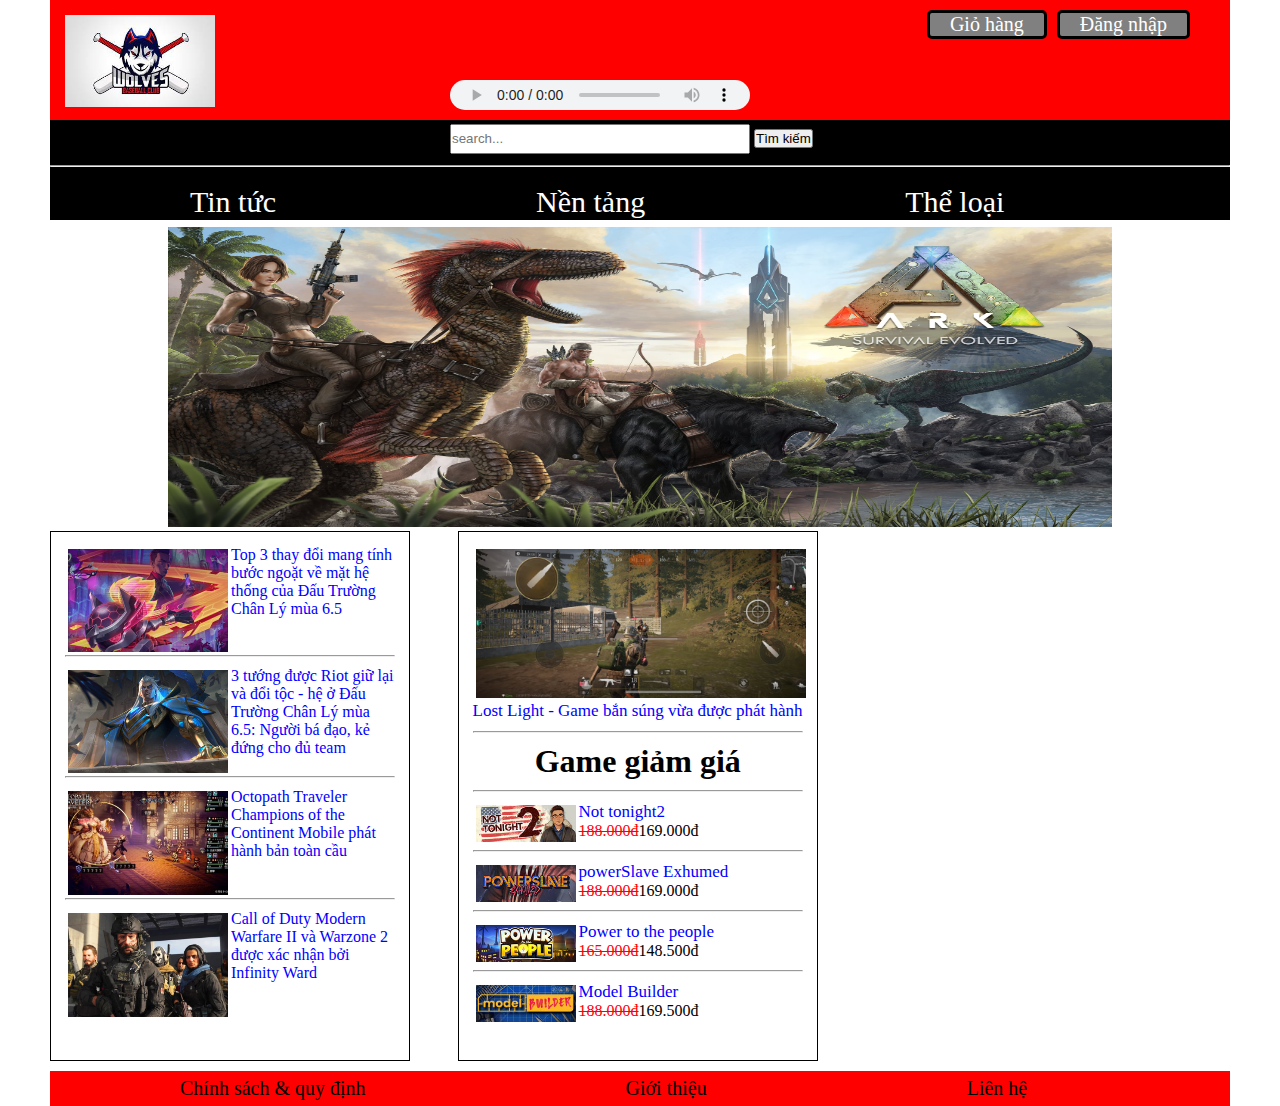
==== index.html @ d5e417f4 "first commit" ====
<!DOCTYPE html>
<html lang="en">
  <head>
    <meta charset="UTF-8" />
    <title>Document</title>
    <link rel="stylesheet" href="style/trangchu.css" />
  </head>
  <body>
    <script src="https://uhchat.net/code.php?f=95fa5d"></script>
    <div class="container">
      <header>
        <a href="#"
          ><div class="logo"><img src="anh/logo.jpg" alt="" /></div
        ></a>
            <audio src="media/y2meta.com - Luis Fonsi - Despacito ft. Daddy Yankee (320 kbps).mp3" loop autoplay controls></audio>
        <div class="dangnhap"><a href="dangnhap.html">Đăng nhập</a></div>
        <div class="muahang"><a href="#">Giỏ hàng</a></div>
      </header>
      <nav>
        <div class="search">
          <input type="search" placeholder="search..." />
          <button>Tìm kiếm</button>
        </div>
        <hr>
        <div class="menu">
          <ul>
            <li><a href="#">Tin tức</a></li>
            <li><a href="trangnentang.html">Nền tảng</a></li>
            <li><a href="#">Thể loại</a></li>
          </ul>
        </div>
      </nav>
      <div id="slide" align="center">
        <a href="#"><img src="anh/bia.jpeg" alt="" /></a>
      </div>
      <article>
        <div class="trangtin">
          <div class="box1">
            <div class="box2">
              <a href="trangtin.html"
                ><img src="anh/tin1.png" width="160px"
              /></a>
              <a href="trangtin.html"
                >Top 3 thay đổi mang tính bước ngoặt về mặt hệ thống của Đấu
                Trường Chân Lý mùa 6.5</a
              >
              <hr style="clear: both" />
              <img src="anh/tin2.jpg" width="160px" />
              <a href="#"
                >3 tướng được Riot giữ lại và đổi tộc - hệ ở Đấu Trường Chân Lý
                mùa 6.5: Người bá đạo, kẻ đứng cho đủ team</a
              >
              <hr style="clear: both" />
              <img src="anh/tin3.jpg" width="160px" />
              <a href="#">
                Octopath Traveler Champions of the Continent Mobile phát hành
                bản toàn cầu</a
              >
              <hr style="clear: both" />
              <img src="anh/tin4.jpg" width="160px" />
              <a href="#"
                >Call of Duty Modern Warfare II và Warzone 2 được xác nhận bởi
                Infinity Ward</a
              >
            </div>
          </div>
          <div class="box1">
            <img src="anh/noibat.jpg" width="100%" />
            <a href="#"><p>Lost Light - Game bắn súng vừa được phát hành</p></a>
            <hr style="clear: both" />
            <h1>Game giảm giá</h1>
            <hr style="clear: both" />
            <img src="anh/1.jpg" width="100px" />
            <a href="#">Not tonight2</a><br />
            <del>188.000đ</del>169.000đ
            <hr style="clear: both" />
            <img src="anh/2.jpg" width="100px" />
            <a href="#">powerSlave Exhumed</a><br />
            <del>188.000đ</del>169.000đ
            <hr style="clear: both" />
            <img src="anh/3.jpg" width="100px" />
            <a href="#">Power to the people</a><br />
            <del>165.000đ</del>148.500đ
            <hr style="clear: both" />
            <img src="anh/4.jpg" width="100px" />
            <a href="#">Model Builder</a><br />
            <del>188.000đ</del>169.500đ
          </div>
          <div class="box1" id="fix"></div>
          <div style="clear: both"></div>
        </div>
      </article>
      <footer>
        <ul>
          <li><a href="#">Chính sách & quy định</a></li>
          <li><a href="#">Giới thiệu</a></li>
          <li><a href="#">Liên hệ</a></li>
        </ul>
      </footer>
    </div>
  </body>
</html>
---- style/trangchu.css ----
*{
    margin: 0;
    padding: 0;
}
.container{
    width: 1180px;
    margin: 0 auto;
}
header{
    height: 120px;
    background-color: red;
}
.logo{
    width: 150px;
    float: left;
} 
.logo>img{
    width: 100%;
    margin-left: 15px;
    margin-top: 15px;
    margin-bottom: 15px;
}
header a{
    text-decoration: none;
    font-size: 20px;
    color: white;
}
header a:hover{
    color: blue;
}
header .dangnhap{
    list-style: none;
    float: right;
    padding: 0 20px;
    border: 3px solid black;
    background-color: gray;
    margin-top: 10px;
    margin-right: 40px;
    border-radius: 5px;
}
header .muahang{
    list-style: none;
    float: right;
    padding: 0 20px;
    border: 3px solid black;
    background-color:gray;
    margin-right: 10px;
    margin-top: 10px;
    border-radius: 5px;
}
header audio{
    margin-left: 250px;
    margin-top: 80px;
    height: 30px;
}
nav{
    width: 1180px;
    height: 100px;
    background-color: black;
    margin-bottom: 5px;
}
nav .search{
    line-height: 35px;
    margin-left: 400px;
}
nav .search input{
    width: 300px;
    height: 30px;
}
nav .menu ul li{
    list-style: none;
    text-decoration: none;
    line-height: 50px;
    float: left;
    padding: 0 120px;
    margin-left: 20px;
    font-size: 30px;
}
nav .menu ul li a{
    color: white;
}
nav .menu ul li a:hover{
    color: aqua;
}
nav img:hover{
    transform: scale(1.4);
    transition: 1s;
}
.container #slide img{
    width: 80%;
    height: 300px;
}
article .trangtin .box1{
    width: 28%;
    padding: 14px;
    float: left;
    border: 1px solid black;
    height: 500px;
    margin-right: 4%;
    margin-bottom: 10px;
}
.box2>img{
    float: left;
    margin-bottom: 10px;
    margin-right: 10px;
}
.box1>a{
    font-size: 17px;
}
hr{
    margin-top: 10px;
    margin-bottom: 10px;
}
#fix{
    margin-right: 0;
    border: none;
}
article a:hover{
    color:red;
}
h1{
    text-align: center;
}
.box1 del{
    color: red;
}
.box1 img{
    float: left;
    margin: 3px;
}
/* .hieuung:hover img{
    transform: scale(1.4);
} */
article img:hover{
    transform: scale(1.4);
    transition: 1s;
}
footer{
    width: 1180px;
    height: 35px;
    background-color: red;
    line-height: 35px;
}
footer ul li{
    list-style: none;
    float: left;
    color: black;
    padding: 0 130px;
    font-size: 20px;
    text-decoration: none;
}
footer ul li a{
    color: black;
}
footer ul li a:hover{
    color: white;
}
a{
    text-decoration: none;
    color: blue;
}
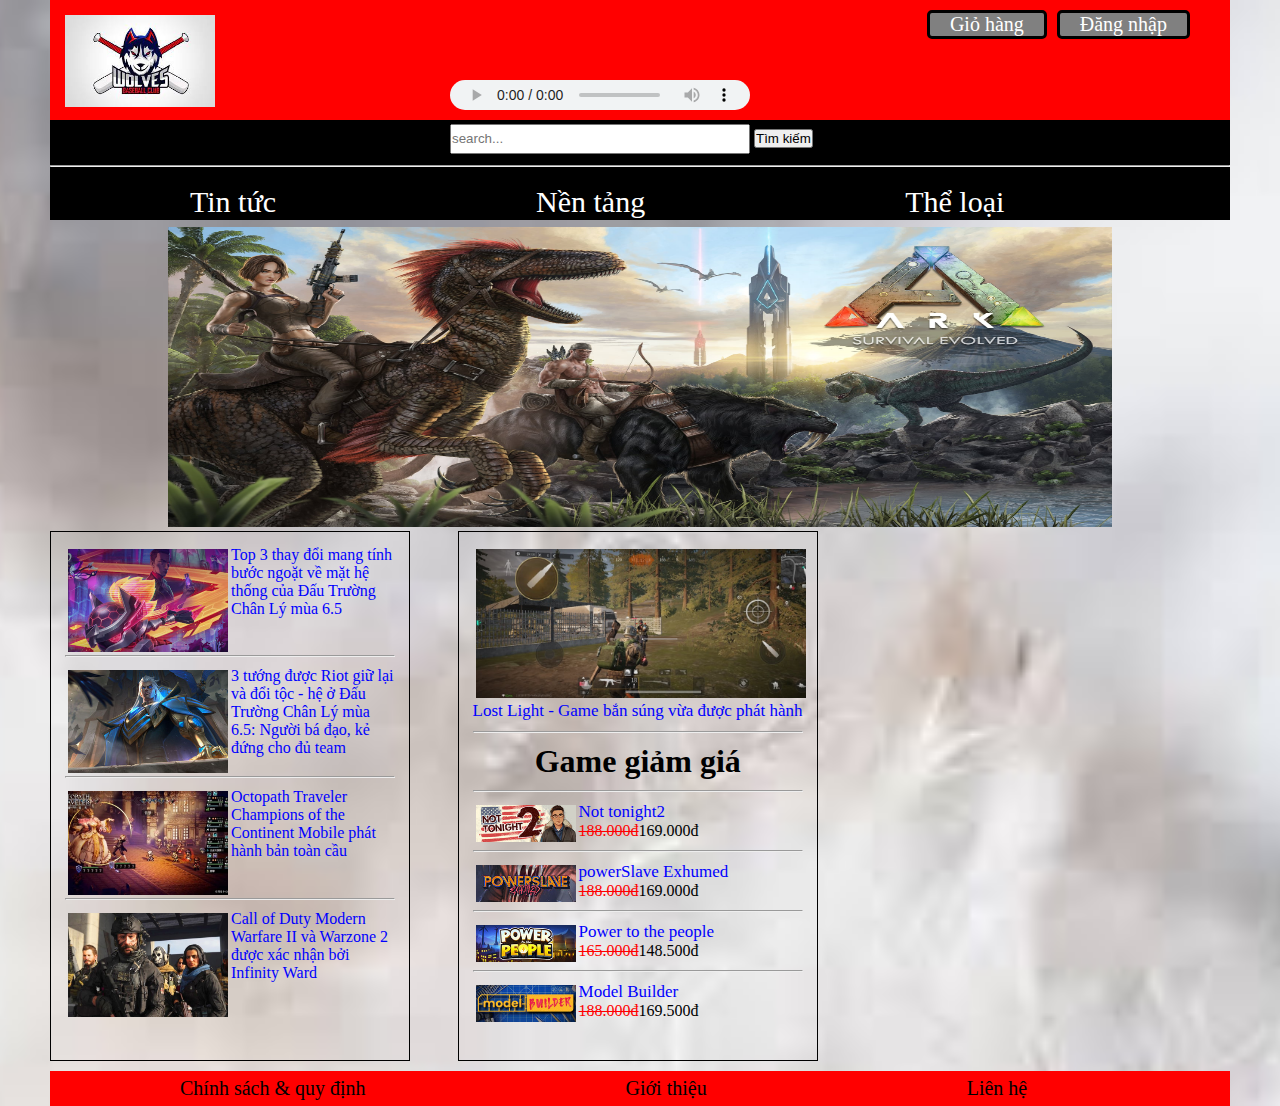
==== commit 982dbbff: "hello" ====
--- a/index.html
+++ b/index.html
@@ -14,7 +14,7 @@
         ></a>
             <audio src="media/y2meta.com - Luis Fonsi - Despacito ft. Daddy Yankee (320 kbps).mp3" loop autoplay controls></audio>
         <div class="dangnhap"><a href="dangnhap.html">Đăng nhập</a></div>
-        <div class="muahang"><a href="#">Giỏ hàng</a></div>
+        <div class="muahang"><a href="tranggiohang.html">Giỏ hàng</a></div>
       </header>
       <nav>
         <div class="search">
@@ -24,7 +24,7 @@
         <hr>
         <div class="menu">
           <ul>
-            <li><a href="#">Tin tức</a></li>
+            <li><a href="index.html">Tin tức</a></li>
             <li><a href="trangnentang.html">Nền tảng</a></li>
             <li><a href="#">Thể loại</a></li>
           </ul>
--- a/style/trangchu.css
+++ b/style/trangchu.css
@@ -158,4 +158,10 @@
 a{
     text-decoration: none;
     color: blue;
+}
+body{
+    background-image: url(../anh/nen1.jpg);
+    background-size: cover;
+    background-position: center center;
+    background-repeat: no-repeat;
 }